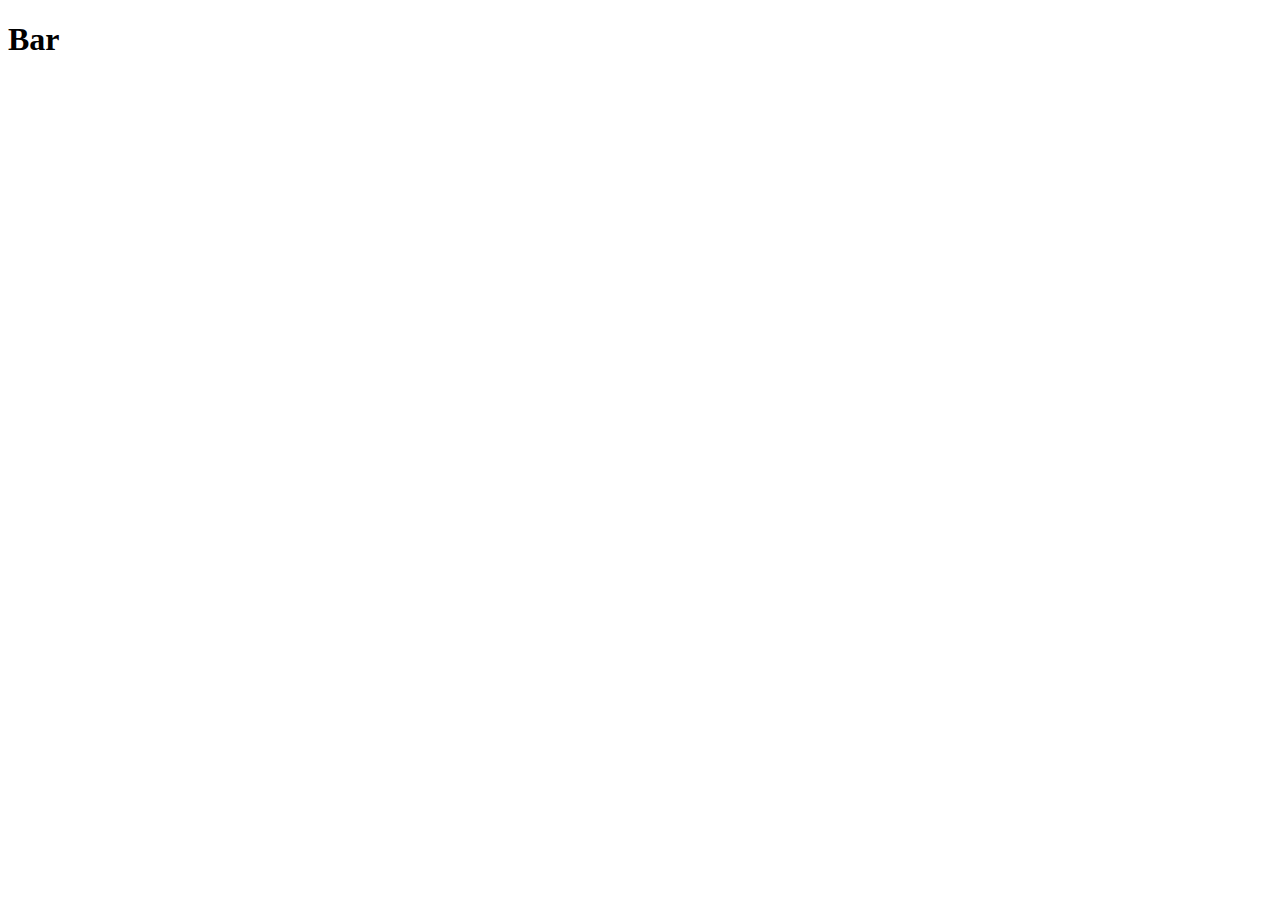
==== src/main/resources/templates/bar.html @ 4e4a55c4 "Adds demo for Spring Boot with Thymeleaf and Tailwind CSS" ====
<!DOCTYPE html>
<html lang="en">
<head>
    <meta charset="UTF-8">
    <title>Bar</title>
    <link href="/output.css"
          rel="stylesheet">
</head>
<body class="bg-green-500">
<h1 class="headline headline-white"
    th:text="#{bar}">Bar</h1>
</body>
</html>
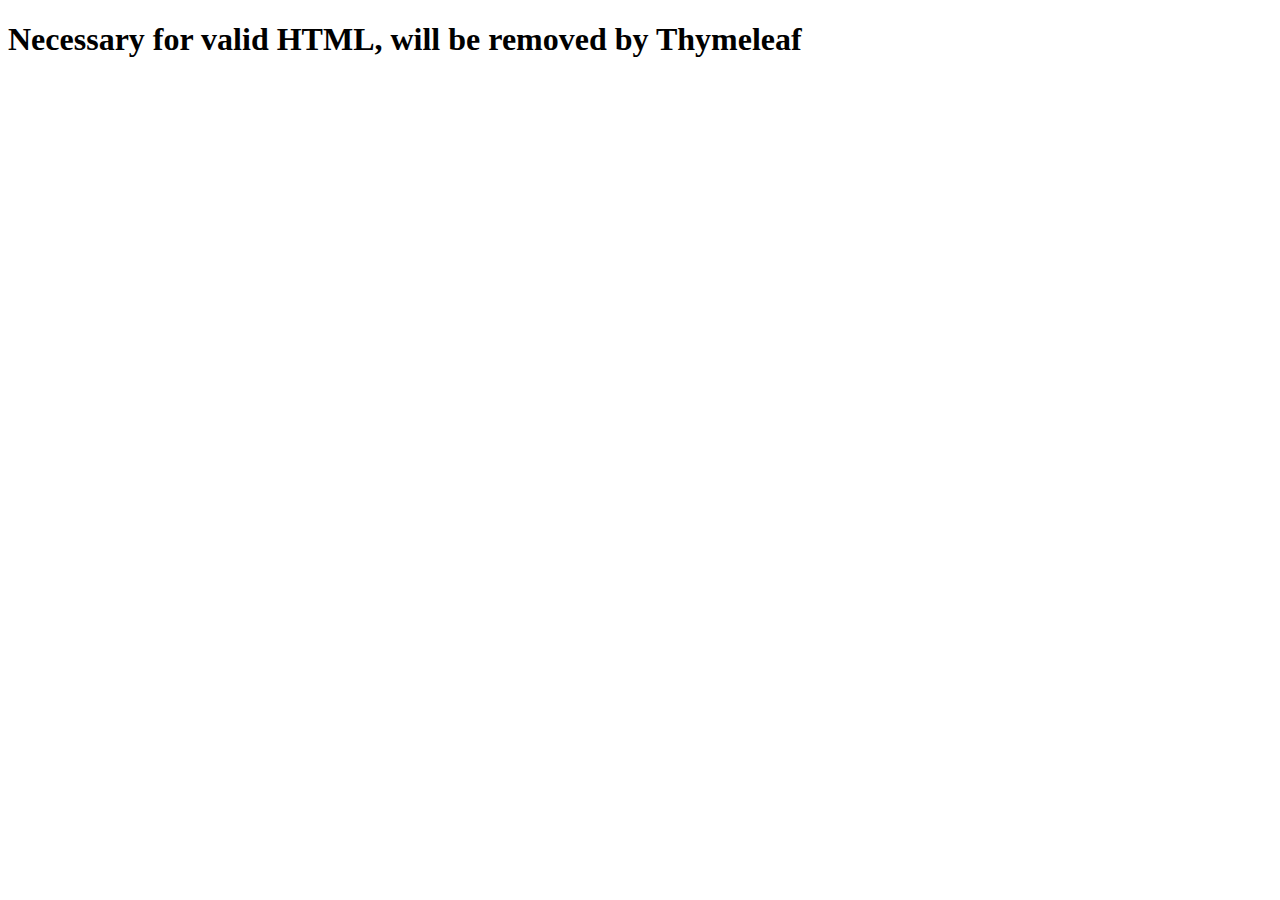
==== commit fdd50d0d: "Refactors all method/variable/property names" ====
--- a/src/main/resources/templates/bar.html
+++ b/src/main/resources/templates/bar.html
@@ -8,6 +8,6 @@
 </head>
 <body class="bg-green-500">
 <h1 class="headline headline-white"
-    th:text="#{bar}">Bar</h1>
+    th:text="#{myBarText}">Necessary for valid HTML, will be removed by Thymeleaf</h1>
 </body>
 </html>
